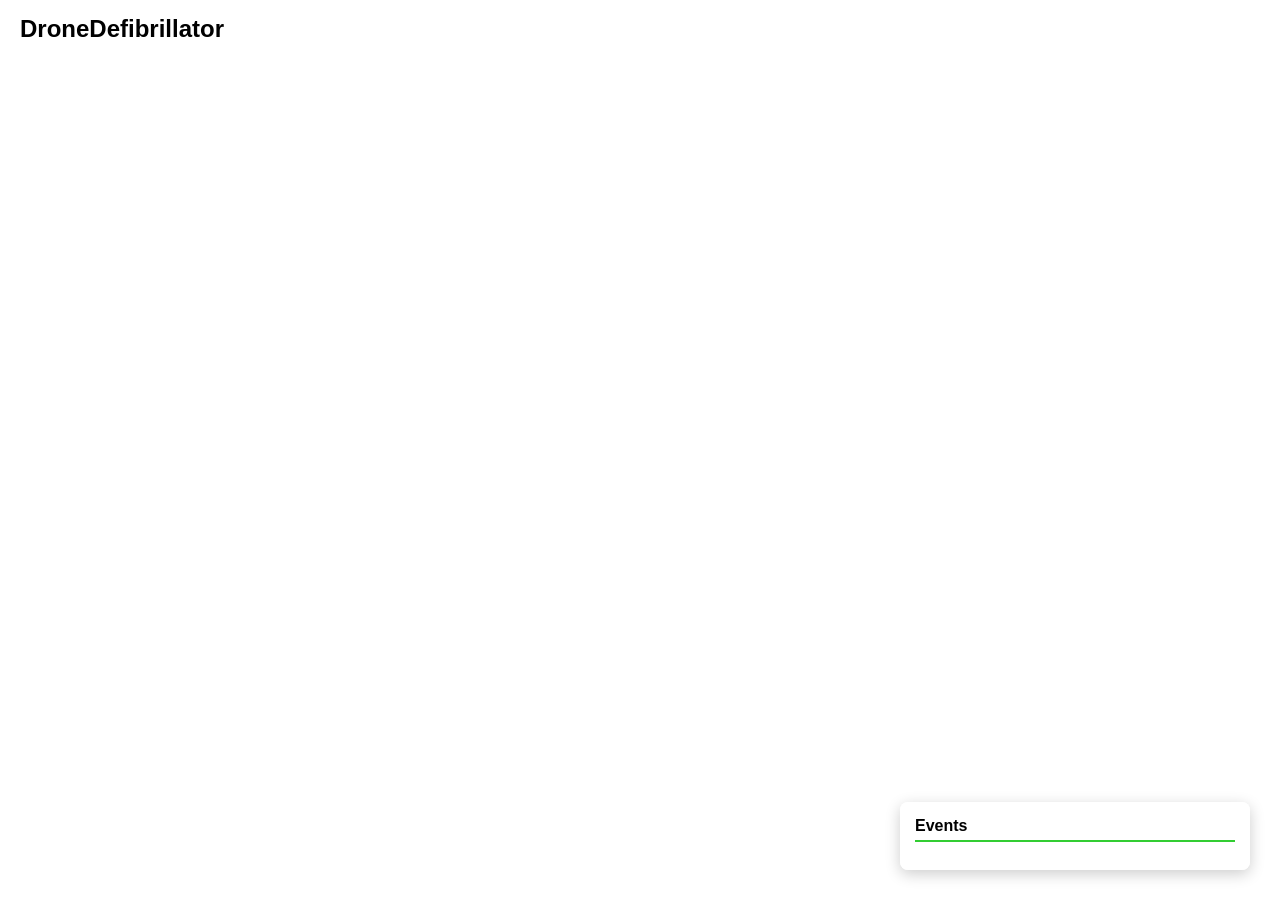
==== index.html @ 532e9e4c "Initial commit" ====
<!doctype html>
<html lang="en-US">
<head>
    <title>Research</title>

    <meta charset="UTF-8" />
    <meta http-equiv="content-type" content="text/html" />
    <meta name="description" content="Research" />
    <meta http-equiv="cache-control" content="max-age=0" />
    <meta http-equiv="cache-control" content="no-cache" />
    <meta http-equiv="expires" content="0" />
    <meta http-equiv="pragma" content="no-cache" />

    <link rel="stylesheet" href="CSS/index.css" type="text/css" />
    <link rel="stylesheet" href="JavaScript/Leaflet/leaflet.css" type="text/css" />

    <script type="text/javascript" src="JavaScript/Leaflet/leaflet.js"></script>
    <script type="text/javascript" src="JavaScript/Leaflet/leaflet-heat.js"></script>
    <!-- Turf.js a térbeli matematikai számításokhoz -->
    <script src="JavaScript/Turf/turf.js"></script>
    
    <script type="text/javascript" src="javascript/index.js"></script>
</head>
<body>

    <h1>DroneDefibrillator</h1>
    <!-- <script src="javascript/geojson_data_hungary_boundary.js"></script>
    <script src="javascript/geojson_data_hungary_states.js"></script> -->
    <div id="map"></div>

    <div id="map_log">
        <h2>Events</h2>
        <ul id="log_list"></ul>
    </div>


</body>
</html>
---- CSS/index.css ----
/* 1. Az alapértelmezett margók eltávolítása és teljes magasság beállítása */
body { 
    margin: 0; 
    padding: 0; 
    height: 100vh; /* A képernyő magasságának 100%-a */
    display: flex; 
    flex-direction: column; /* Egymás alá rendezi a címeket és a térképet */
    font-family: sans-serif; 
}

/* 2. A címsor formázása */
h1 { 
    margin: 15px 20px; 
    font-size: 24px;
    flex-shrink: 0; /* Megakadályozza, hogy a flexbox összenyomja a címet */
}

/* 3. A térkép kitölti a maradék helyet */
#map { 
    flex-grow: 1; /* Kitölti az összes rendelkezésre álló függőleges teret */
    width: 100%; 
    z-index: 1; /* A Leaflet alap z-indexe */
}

/* 4. A napló (log) lebegtetése a térkép felett */
#map_log {
    position: absolute;
    bottom: 30px; /* 30 pixelre az aljától */
    right: 30px;  /* 30 pixelre a jobb szélétől */
    z-index: 1000; /* Nagyon fontos: nagyobbnak kell lennie, mint a Leaflet rétegeinek (400), hogy látszódjon */
    
    background: rgba(255, 255, 255, 0.9); /* Enyhén átlátszó fehér háttér */
    width: 320px;
    max-height: 250px;
    padding: 15px;
    border-radius: 8px;
    box-shadow: 0 4px 15px rgba(0, 0, 0, 0.2); /* Szép árnyék */
    overflow-y: auto; /* Gördíthető, ha sok az esemény */
}

#map_log h2 { 
    margin-top: 0; 
    font-size: 16px; 
    border-bottom: 2px solid #32cd32;
    padding-bottom: 5px;
}

#log_list { 
    list-style-type: none; 
    padding: 0; 
    margin: 0; 
}

#log_list li { 
    padding: 5px 0; 
    border-bottom: 1px solid #eee; 
    font-size: 13px; 
    color: #333;
}
---- JavaScript/Leaflet/leaflet.css ----
/* required styles */

.leaflet-pane,
.leaflet-tile,
.leaflet-marker-icon,
.leaflet-marker-shadow,
.leaflet-tile-container,
.leaflet-pane > svg,
.leaflet-pane > canvas,
.leaflet-zoom-box,
.leaflet-image-layer,
.leaflet-layer {
	position: absolute;
	left: 0;
	top: 0;
	}
.leaflet-container {
	overflow: hidden;
	}
.leaflet-tile,
.leaflet-marker-icon,
.leaflet-marker-shadow {
	-webkit-user-select: none;
	   -moz-user-select: none;
	        user-select: none;
	  -webkit-user-drag: none;
	}
/* Prevents IE11 from highlighting tiles in blue */
.leaflet-tile::selection {
	background: transparent;
}
/* Safari renders non-retina tile on retina better with this, but Chrome is worse */
.leaflet-safari .leaflet-tile {
	image-rendering: -webkit-optimize-contrast;
	}
/* hack that prevents hw layers "stretching" when loading new tiles */
.leaflet-safari .leaflet-tile-container {
	width: 1600px;
	height: 1600px;
	-webkit-transform-origin: 0 0;
	}
.leaflet-marker-icon,
.leaflet-marker-shadow {
	display: block;
	}
/* .leaflet-container svg: reset svg max-width decleration shipped in Joomla! (joomla.org) 3.x */
/* .leaflet-container img: map is broken in FF if you have max-width: 100% on tiles */
.leaflet-container .leaflet-overlay-pane svg {
	max-width: none !important;
	max-height: none !important;
	}
.leaflet-container .leaflet-marker-pane img,
.leaflet-container .leaflet-shadow-pane img,
.leaflet-container .leaflet-tile-pane img,
.leaflet-container img.leaflet-image-layer,
.leaflet-container .leaflet-tile {
	max-width: none !important;
	max-height: none !important;
	width: auto;
	padding: 0;
	}

.leaflet-container img.leaflet-tile {
	/* See: https://bugs.chromium.org/p/chromium/issues/detail?id=600120 */
	mix-blend-mode: plus-lighter;
}

.leaflet-container.leaflet-touch-zoom {
	-ms-touch-action: pan-x pan-y;
	touch-action: pan-x pan-y;
	}
.leaflet-container.leaflet-touch-drag {
	-ms-touch-action: pinch-zoom;
	/* Fallback for FF which doesn't support pinch-zoom */
	touch-action: none;
	touch-action: pinch-zoom;
}
.leaflet-container.leaflet-touch-drag.leaflet-touch-zoom {
	-ms-touch-action: none;
	touch-action: none;
}
.leaflet-container {
	-webkit-tap-highlight-color: transparent;
}
.leaflet-container a {
	-webkit-tap-highlight-color: rgba(51, 181, 229, 0.4);
}
.leaflet-tile {
	filter: inherit;
	visibility: hidden;
	}
.leaflet-tile-loaded {
	visibility: inherit;
	}
.leaflet-zoom-box {
	width: 0;
	height: 0;
	-moz-box-sizing: border-box;
	     box-sizing: border-box;
	z-index: 800;
	}
/* workaround for https://bugzilla.mozilla.org/show_bug.cgi?id=888319 */
.leaflet-overlay-pane svg {
	-moz-user-select: none;
	}

.leaflet-pane         { z-index: 400; }

.leaflet-tile-pane    { z-index: 200; }
.leaflet-overlay-pane { z-index: 400; }
.leaflet-shadow-pane  { z-index: 500; }
.leaflet-marker-pane  { z-index: 600; }
.leaflet-tooltip-pane   { z-index: 650; }
.leaflet-popup-pane   { z-index: 700; }

.leaflet-map-pane canvas { z-index: 100; }
.leaflet-map-pane svg    { z-index: 200; }

.leaflet-vml-shape {
	width: 1px;
	height: 1px;
	}
.lvml {
	behavior: url(#default#VML);
	display: inline-block;
	position: absolute;
	}


/* control positioning */

.leaflet-control {
	position: relative;
	z-index: 800;
	pointer-events: visiblePainted; /* IE 9-10 doesn't have auto */
	pointer-events: auto;
	}
.leaflet-top,
.leaflet-bottom {
	position: absolute;
	z-index: 1000;
	pointer-events: none;
	}
.leaflet-top {
	top: 0;
	}
.leaflet-right {
	right: 0;
	}
.leaflet-bottom {
	bottom: 0;
	}
.leaflet-left {
	left: 0;
	}
.leaflet-control {
	float: left;
	clear: both;
	}
.leaflet-right .leaflet-control {
	float: right;
	}
.leaflet-top .leaflet-control {
	margin-top: 10px;
	}
.leaflet-bottom .leaflet-control {
	margin-bottom: 10px;
	}
.leaflet-left .leaflet-control {
	margin-left: 10px;
	}
.leaflet-right .leaflet-control {
	margin-right: 10px;
	}


/* zoom and fade animations */

.leaflet-fade-anim .leaflet-popup {
	opacity: 0;
	-webkit-transition: opacity 0.2s linear;
	   -moz-transition: opacity 0.2s linear;
	        transition: opacity 0.2s linear;
	}
.leaflet-fade-anim .leaflet-map-pane .leaflet-popup {
	opacity: 1;
	}
.leaflet-zoom-animated {
	-webkit-transform-origin: 0 0;
	    -ms-transform-origin: 0 0;
	        transform-origin: 0 0;
	}
svg.leaflet-zoom-animated {
	will-change: transform;
}

.leaflet-zoom-anim .leaflet-zoom-animated {
	-webkit-transition: -webkit-transform 0.25s cubic-bezier(0,0,0.25,1);
	   -moz-transition:    -moz-transform 0.25s cubic-bezier(0,0,0.25,1);
	        transition:         transform 0.25s cubic-bezier(0,0,0.25,1);
	}
.leaflet-zoom-anim .leaflet-tile,
.leaflet-pan-anim .leaflet-tile {
	-webkit-transition: none;
	   -moz-transition: none;
	        transition: none;
	}

.leaflet-zoom-anim .leaflet-zoom-hide {
	visibility: hidden;
	}


/* cursors */

.leaflet-interactive {
	cursor: pointer;
	}
.leaflet-grab {
	cursor: -webkit-grab;
	cursor:    -moz-grab;
	cursor:         grab;
	}
.leaflet-crosshair,
.leaflet-crosshair .leaflet-interactive {
	cursor: crosshair;
	}
.leaflet-popup-pane,
.leaflet-control {
	cursor: auto;
	}
.leaflet-dragging .leaflet-grab,
.leaflet-dragging .leaflet-grab .leaflet-interactive,
.leaflet-dragging .leaflet-marker-draggable {
	cursor: move;
	cursor: -webkit-grabbing;
	cursor:    -moz-grabbing;
	cursor:         grabbing;
	}

/* marker & overlays interactivity */
.leaflet-marker-icon,
.leaflet-marker-shadow,
.leaflet-image-layer,
.leaflet-pane > svg path,
.leaflet-tile-container {
	pointer-events: none;
	}

.leaflet-marker-icon.leaflet-interactive,
.leaflet-image-layer.leaflet-interactive,
.leaflet-pane > svg path.leaflet-interactive,
svg.leaflet-image-layer.leaflet-interactive path {
	pointer-events: visiblePainted; /* IE 9-10 doesn't have auto */
	pointer-events: auto;
	}

/* visual tweaks */

.leaflet-container {
	background: #ddd;
	outline-offset: 1px;
	}
.leaflet-container a {
	color: #0078A8;
	}
.leaflet-zoom-box {
	border: 2px dotted #38f;
	background: rgba(255,255,255,0.5);
	}


/* general typography */
.leaflet-container {
	font-family: "Helvetica Neue", Arial, Helvetica, sans-serif;
	font-size: 12px;
	font-size: 0.75rem;
	line-height: 1.5;
	}


/* general toolbar styles */

.leaflet-bar {
	box-shadow: 0 1px 5px rgba(0,0,0,0.65);
	border-radius: 4px;
	}
.leaflet-bar a {
	background-color: #fff;
	border-bottom: 1px solid #ccc;
	width: 26px;
	height: 26px;
	line-height: 26px;
	display: block;
	text-align: center;
	text-decoration: none;
	color: black;
	}
.leaflet-bar a,
.leaflet-control-layers-toggle {
	background-position: 50% 50%;
	background-repeat: no-repeat;
	display: block;
	}
.leaflet-bar a:hover,
.leaflet-bar a:focus {
	background-color: #f4f4f4;
	}
.leaflet-bar a:first-child {
	border-top-left-radius: 4px;
	border-top-right-radius: 4px;
	}
.leaflet-bar a:last-child {
	border-bottom-left-radius: 4px;
	border-bottom-right-radius: 4px;
	border-bottom: none;
	}
.leaflet-bar a.leaflet-disabled {
	cursor: default;
	background-color: #f4f4f4;
	color: #bbb;
	}

.leaflet-touch .leaflet-bar a {
	width: 30px;
	height: 30px;
	line-height: 30px;
	}
.leaflet-touch .leaflet-bar a:first-child {
	border-top-left-radius: 2px;
	border-top-right-radius: 2px;
	}
.leaflet-touch .leaflet-bar a:last-child {
	border-bottom-left-radius: 2px;
	border-bottom-right-radius: 2px;
	}

/* zoom control */

.leaflet-control-zoom-in,
.leaflet-control-zoom-out {
	font: bold 18px 'Lucida Console', Monaco, monospace;
	text-indent: 1px;
	}

.leaflet-touch .leaflet-control-zoom-in, .leaflet-touch .leaflet-control-zoom-out  {
	font-size: 22px;
	}


/* layers control */

.leaflet-control-layers {
	box-shadow: 0 1px 5px rgba(0,0,0,0.4);
	background: #fff;
	border-radius: 5px;
	}
.leaflet-control-layers-toggle {
	background-image: url(images/layers.png);
	width: 36px;
	height: 36px;
	}
.leaflet-retina .leaflet-control-layers-toggle {
	background-image: url(images/layers-2x.png);
	background-size: 26px 26px;
	}
.leaflet-touch .leaflet-control-layers-toggle {
	width: 44px;
	height: 44px;
	}
.leaflet-control-layers .leaflet-control-layers-list,
.leaflet-control-layers-expanded .leaflet-control-layers-toggle {
	display: none;
	}
.leaflet-control-layers-expanded .leaflet-control-layers-list {
	display: block;
	position: relative;
	}
.leaflet-control-layers-expanded {
	padding: 6px 10px 6px 6px;
	color: #333;
	background: #fff;
	}
.leaflet-control-layers-scrollbar {
	overflow-y: scroll;
	overflow-x: hidden;
	padding-right: 5px;
	}
.leaflet-control-layers-selector {
	margin-top: 2px;
	position: relative;
	top: 1px;
	}
.leaflet-control-layers label {
	display: block;
	font-size: 13px;
	font-size: 1.08333em;
	}
.leaflet-control-layers-separator {
	height: 0;
	border-top: 1px solid #ddd;
	margin: 5px -10px 5px -6px;
	}

/* Default icon URLs */
.leaflet-default-icon-path { /* used only in path-guessing heuristic, see L.Icon.Default */
	background-image: url(images/marker-icon.png);
	}


/* attribution and scale controls */

.leaflet-container .leaflet-control-attribution {
	background: #fff;
	background: rgba(255, 255, 255, 0.8);
	margin: 0;
	}
.leaflet-control-attribution,
.leaflet-control-scale-line {
	padding: 0 5px;
	color: #333;
	line-height: 1.4;
	}
.leaflet-control-attribution a {
	text-decoration: none;
	}
.leaflet-control-attribution a:hover,
.leaflet-control-attribution a:focus {
	text-decoration: underline;
	}
.leaflet-attribution-flag {
	display: inline !important;
	vertical-align: baseline !important;
	width: 1em;
	height: 0.6669em;
	}
.leaflet-left .leaflet-control-scale {
	margin-left: 5px;
	}
.leaflet-bottom .leaflet-control-scale {
	margin-bottom: 5px;
	}
.leaflet-control-scale-line {
	border: 2px solid #777;
	border-top: none;
	line-height: 1.1;
	padding: 2px 5px 1px;
	white-space: nowrap;
	-moz-box-sizing: border-box;
	     box-sizing: border-box;
	background: rgba(255, 255, 255, 0.8);
	text-shadow: 1px 1px #fff;
	}
.leaflet-control-scale-line:not(:first-child) {
	border-top: 2px solid #777;
	border-bottom: none;
	margin-top: -2px;
	}
.leaflet-control-scale-line:not(:first-child):not(:last-child) {
	border-bottom: 2px solid #777;
	}

.leaflet-touch .leaflet-control-attribution,
.leaflet-touch .leaflet-control-layers,
.leaflet-touch .leaflet-bar {
	box-shadow: none;
	}
.leaflet-touch .leaflet-control-layers,
.leaflet-touch .leaflet-bar {
	border: 2px solid rgba(0,0,0,0.2);
	background-clip: padding-box;
	}


/* popup */

.leaflet-popup {
	position: absolute;
	text-align: center;
	margin-bottom: 20px;
	}
.leaflet-popup-content-wrapper {
	padding: 1px;
	text-align: left;
	border-radius: 12px;
	}
.leaflet-popup-content {
	margin: 13px 24px 13px 20px;
	line-height: 1.3;
	font-size: 13px;
	font-size: 1.08333em;
	min-height: 1px;
	}
.leaflet-popup-content p {
	margin: 17px 0;
	margin: 1.3em 0;
	}
.leaflet-popup-tip-container {
	width: 40px;
	height: 20px;
	position: absolute;
	left: 50%;
	margin-top: -1px;
	margin-left: -20px;
	overflow: hidden;
	pointer-events: none;
	}
.leaflet-popup-tip {
	width: 17px;
	height: 17px;
	padding: 1px;

	margin: -10px auto 0;
	pointer-events: auto;

	-webkit-transform: rotate(45deg);
	   -moz-transform: rotate(45deg);
	    -ms-transform: rotate(45deg);
	        transform: rotate(45deg);
	}
.leaflet-popup-content-wrapper,
.leaflet-popup-tip {
	background: white;
	color: #333;
	box-shadow: 0 3px 14px rgba(0,0,0,0.4);
	}
.leaflet-container a.leaflet-popup-close-button {
	position: absolute;
	top: 0;
	right: 0;
	border: none;
	text-align: center;
	width: 24px;
	height: 24px;
	font: 16px/24px Tahoma, Verdana, sans-serif;
	color: #757575;
	text-decoration: none;
	background: transparent;
	}
.leaflet-container a.leaflet-popup-close-button:hover,
.leaflet-container a.leaflet-popup-close-button:focus {
	color: #585858;
	}
.leaflet-popup-scrolled {
	overflow: auto;
	}

.leaflet-oldie .leaflet-popup-content-wrapper {
	-ms-zoom: 1;
	}
.leaflet-oldie .leaflet-popup-tip {
	width: 24px;
	margin: 0 auto;

	-ms-filter: "progid:DXImageTransform.Microsoft.Matrix(M11=0.70710678, M12=0.70710678, M21=-0.70710678, M22=0.70710678)";
	filter: progid:DXImageTransform.Microsoft.Matrix(M11=0.70710678, M12=0.70710678, M21=-0.70710678, M22=0.70710678);
	}

.leaflet-oldie .leaflet-control-zoom,
.leaflet-oldie .leaflet-control-layers,
.leaflet-oldie .leaflet-popup-content-wrapper,
.leaflet-oldie .leaflet-popup-tip {
	border: 1px solid #999;
	}


/* div icon */

.leaflet-div-icon {
	background: #fff;
	border: 1px solid #666;
	}


/* Tooltip */
/* Base styles for the element that has a tooltip */
.leaflet-tooltip {
	position: absolute;
	padding: 6px;
	background-color: #fff;
	border: 1px solid #fff;
	border-radius: 3px;
	color: #222;
	white-space: nowrap;
	-webkit-user-select: none;
	-moz-user-select: none;
	-ms-user-select: none;
	user-select: none;
	pointer-events: none;
	box-shadow: 0 1px 3px rgba(0,0,0,0.4);
	}
.leaflet-tooltip.leaflet-interactive {
	cursor: pointer;
	pointer-events: auto;
	}
.leaflet-tooltip-top:before,
.leaflet-tooltip-bottom:before,
.leaflet-tooltip-left:before,
.leaflet-tooltip-right:before {
	position: absolute;
	pointer-events: none;
	border: 6px solid transparent;
	background: transparent;
	content: "";
	}

/* Directions */

.leaflet-tooltip-bottom {
	margin-top: 6px;
}
.leaflet-tooltip-top {
	margin-top: -6px;
}
.leaflet-tooltip-bottom:before,
.leaflet-tooltip-top:before {
	left: 50%;
	margin-left: -6px;
	}
.leaflet-tooltip-top:before {
	bottom: 0;
	margin-bottom: -12px;
	border-top-color: #fff;
	}
.leaflet-tooltip-bottom:before {
	top: 0;
	margin-top: -12px;
	margin-left: -6px;
	border-bottom-color: #fff;
	}
.leaflet-tooltip-left {
	margin-left: -6px;
}
.leaflet-tooltip-right {
	margin-left: 6px;
}
.leaflet-tooltip-left:before,
.leaflet-tooltip-right:before {
	top: 50%;
	margin-top: -6px;
	}
.leaflet-tooltip-left:before {
	right: 0;
	margin-right: -12px;
	border-left-color: #fff;
	}
.leaflet-tooltip-right:before {
	left: 0;
	margin-left: -12px;
	border-right-color: #fff;
	}

/* Printing */

@media print {
	/* Prevent printers from removing background-images of controls. */
	.leaflet-control {
		-webkit-print-color-adjust: exact;
		print-color-adjust: exact;
		}
	}
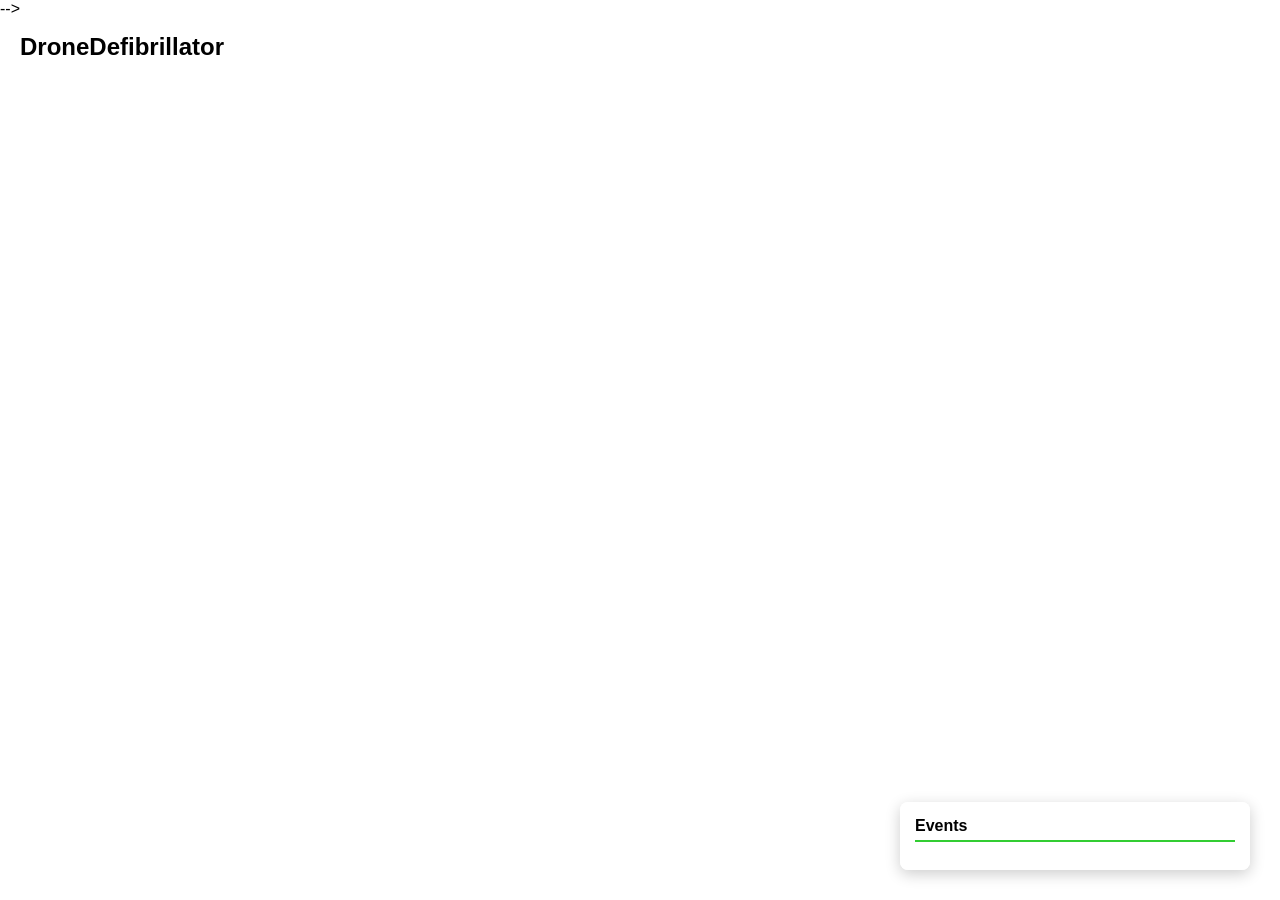
==== commit 4bcc79de: "Implemented IsoLine instead of heatmap for the population density on our Leaflet map." ====
--- a/index.html
+++ b/index.html
@@ -14,10 +14,13 @@
     <link rel="stylesheet" href="CSS/index.css" type="text/css" />
     <link rel="stylesheet" href="JavaScript/Leaflet/leaflet.css" type="text/css" />
 
+    <!-- Leaflet -->-->
     <script type="text/javascript" src="JavaScript/Leaflet/leaflet.js"></script>
     <script type="text/javascript" src="JavaScript/Leaflet/leaflet-heat.js"></script>
     <!-- Turf.js a térbeli matematikai számításokhoz -->
     <script src="JavaScript/Turf/turf.js"></script>
+    <!-- Az országhatár betöltése -->
+    <script src="Data/geojson_data_hungary_boundary.js"></script>
     
     <script type="text/javascript" src="javascript/index.js"></script>
 </head>
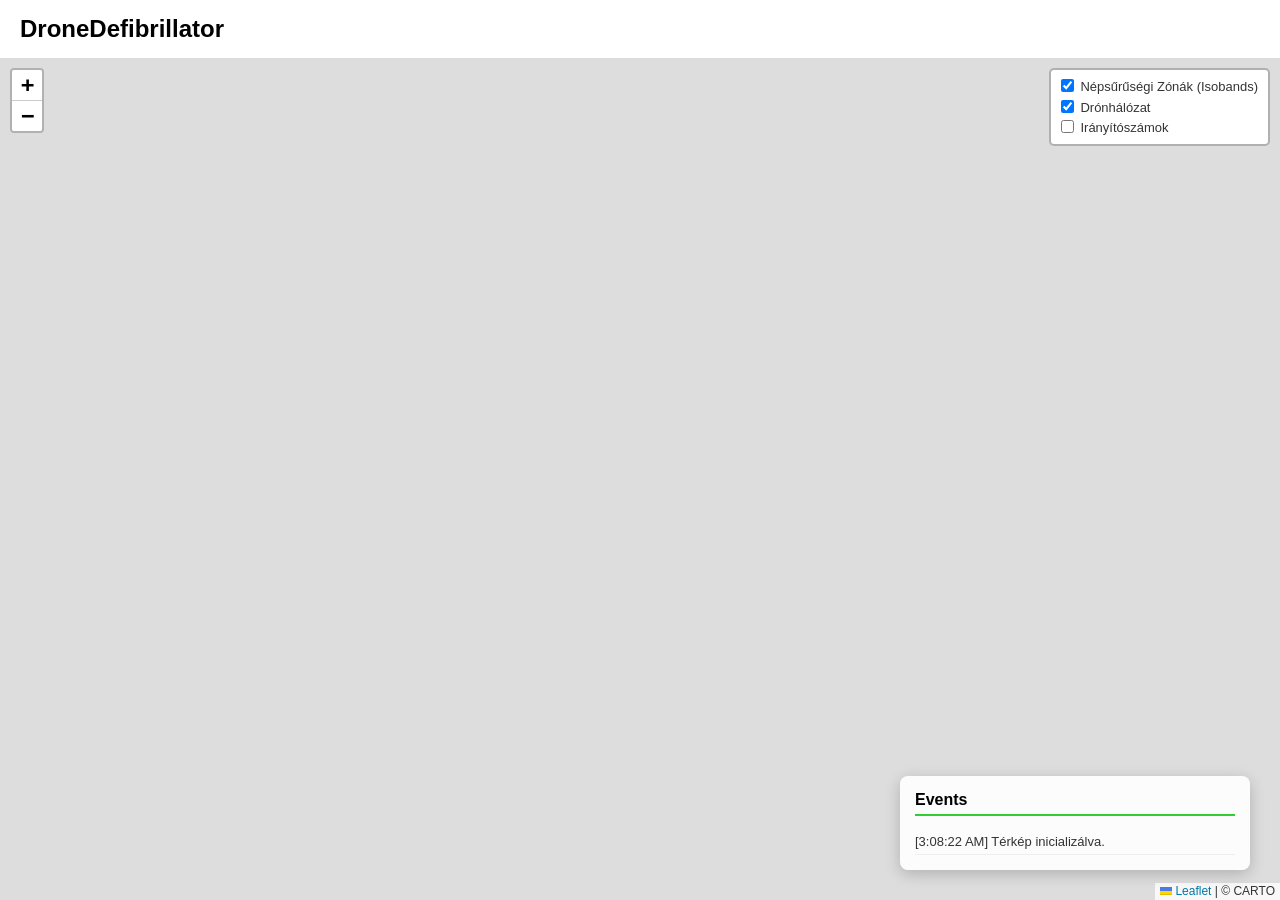
==== commit 214e14a2: "Added GeoRaster library to display raster tif population density. Added postal codes to the Leaflet " ====
--- a/index.html
+++ b/index.html
@@ -14,15 +14,18 @@
     <link rel="stylesheet" href="CSS/index.css" type="text/css" />
     <link rel="stylesheet" href="JavaScript/Leaflet/leaflet.css" type="text/css" />
 
-    <!-- Leaflet -->-->
+    <!-- Leaflet -->
     <script type="text/javascript" src="JavaScript/Leaflet/leaflet.js"></script>
     <script type="text/javascript" src="JavaScript/Leaflet/leaflet-heat.js"></script>
     <!-- Turf.js a térbeli matematikai számításokhoz -->
     <script src="JavaScript/Turf/turf.js"></script>
+    <!-- GeoTIFF és GeoRaster Leaflet kiegészítők -->
+    <script src="JavaScript/GeoRaster/georaster.js"></script>
+    <script src="JavaScript/GeoRaster/georaster_for_leaflet.js"></script>
     <!-- Az országhatár betöltése -->
     <script src="Data/geojson_data_hungary_boundary.js"></script>
     
-    <script type="text/javascript" src="javascript/index.js"></script>
+    <script type="text/javascript" src="JavaScript/index.js"></script>
 </head>
 <body>
 
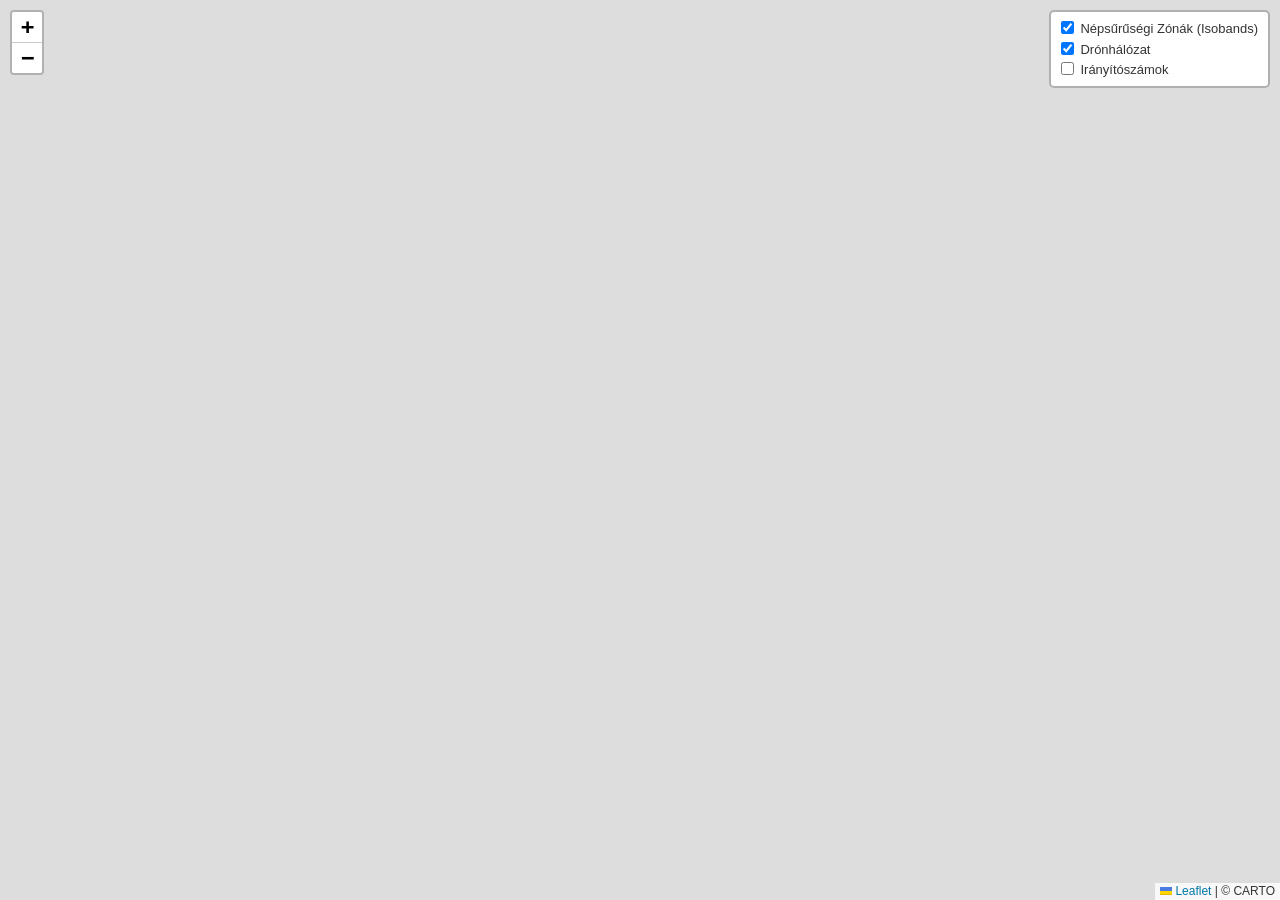
==== commit 995bc615: "Data file path patch and CSS tweaks." ====
--- a/index.html
+++ b/index.html
@@ -29,15 +29,17 @@
 </head>
 <body>
 
-    <h1>DroneDefibrillator</h1>
+    <!-- <h1>DroneDefibrillator</h1> -->
     <!-- <script src="javascript/geojson_data_hungary_boundary.js"></script>
     <script src="javascript/geojson_data_hungary_states.js"></script> -->
     <div id="map"></div>
 
+    <!--
     <div id="map_log">
         <h2>Events</h2>
         <ul id="log_list"></ul>
     </div>
+    -->
 
 
 </body>
--- a/CSS/index.css
+++ b/CSS/index.css
@@ -56,4 +56,72 @@
     border-bottom: 1px solid #eee; 
     font-size: 13px; 
     color: #333;
+}
+
+
+/* Szimulációs Vezérlőpanel */
+#sim_panel {
+    position: absolute;
+    bottom: 15px;
+    right: 15px; /* A Leaflet zoom gombok mellett */
+    z-index: 1000;
+    background: rgba(255, 255, 255, 0.95);
+    width: 280px;
+    padding: 20px;
+    border-radius: 8px;
+    box-shadow: 0 4px 15px rgba(0, 0, 0, 0.2);
+    font-family: sans-serif;
+}
+
+#sim_panel h3 {
+    margin-top: 0;
+    font-size: 16px;
+    border-bottom: 2px solid #32cd32;
+    padding-bottom: 5px;
+}
+
+.control-group {
+    margin-bottom: 15px;
+}
+
+.control-group label {
+    display: block;
+    font-size: 13px;
+    font-weight: bold;
+    margin-bottom: 5px;
+    color: #333;
+}
+
+.control-group input[type=range] {
+    width: 100%;
+}
+
+#run_sim_btn {
+    width: 100%;
+    padding: 10px;
+    background-color: #32cd32;
+    color: white;
+    border: none;
+    border-radius: 5px;
+    font-weight: bold;
+    cursor: pointer;
+    transition: background 0.3s;
+}
+
+#run_sim_btn:hover {
+    background-color: #28a428;
+}
+
+#sim_results {
+    margin-top: 15px;
+    background: #f9f9f9;
+    padding: 10px;
+    border-radius: 5px;
+    border: 1px solid #ddd;
+}
+
+#sim_results p {
+    margin: 5px 0;
+    font-size: 13px;
+    color: #444;
 }
